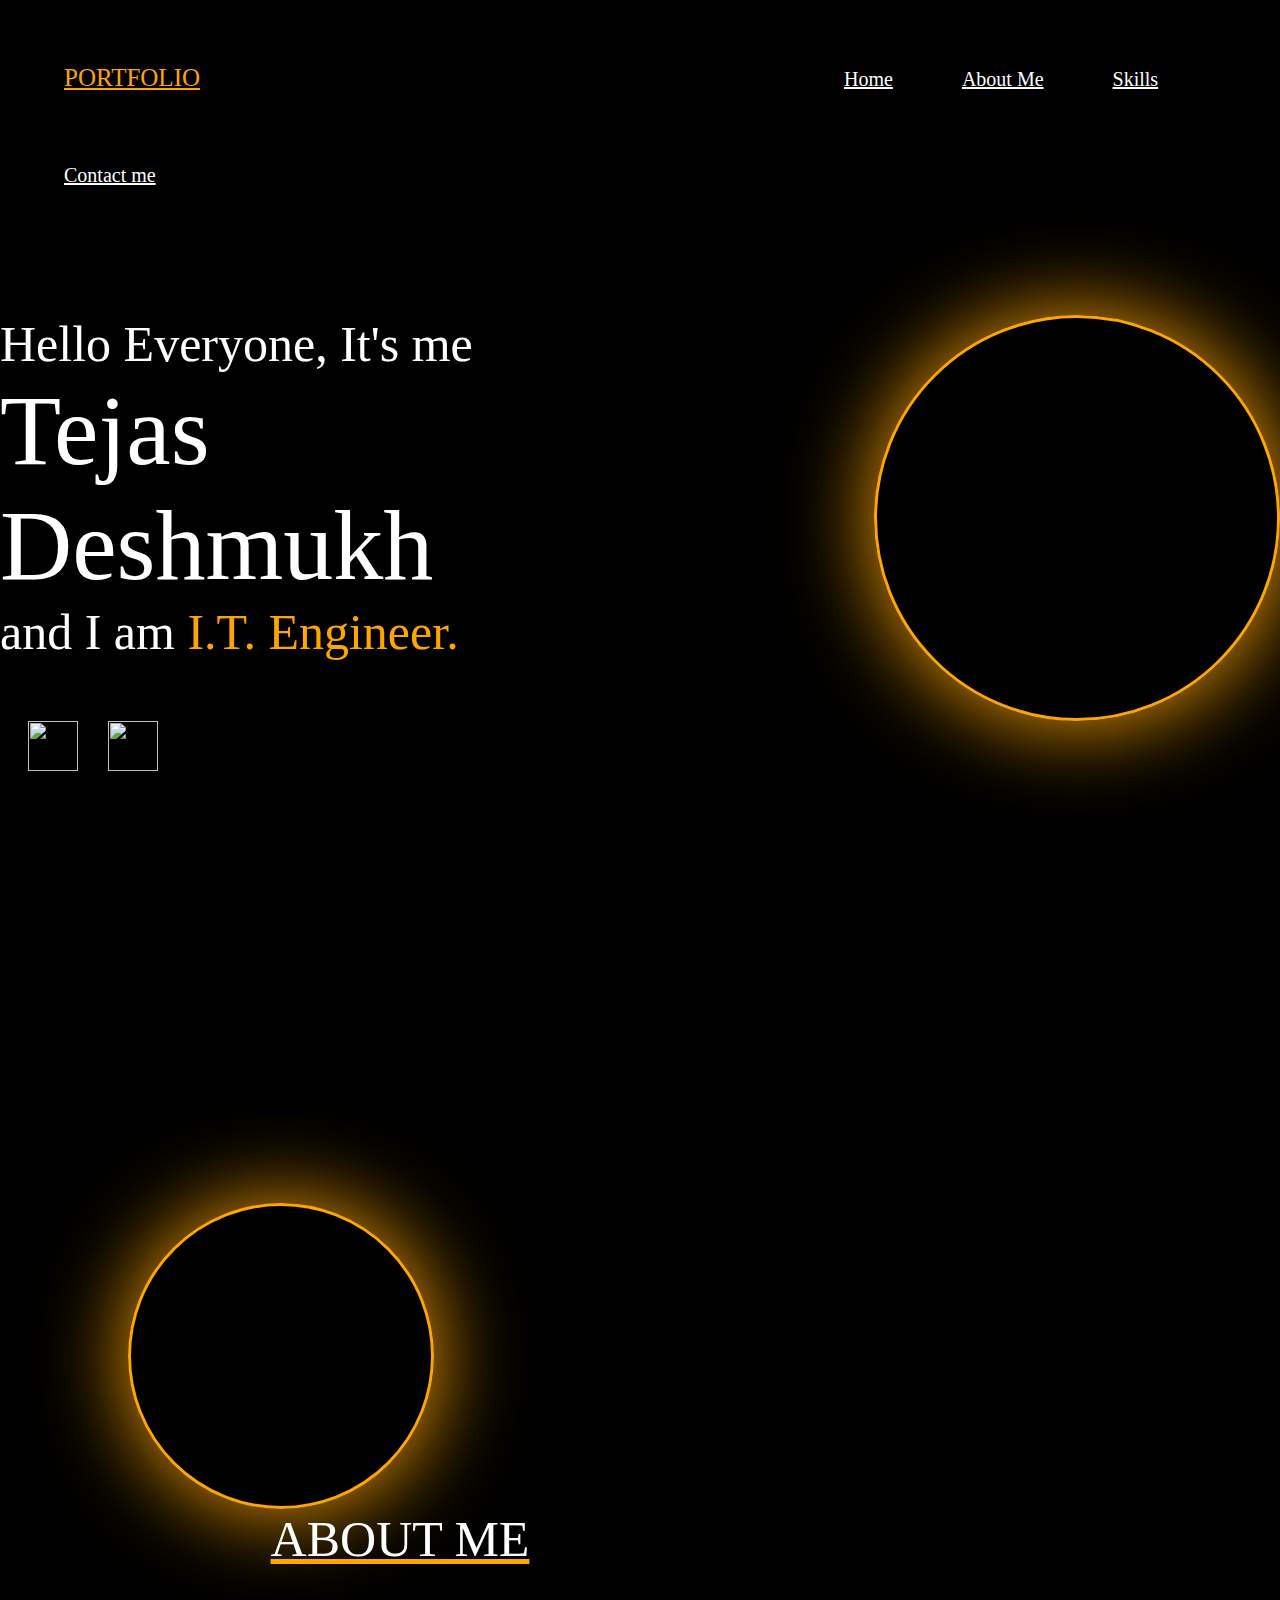
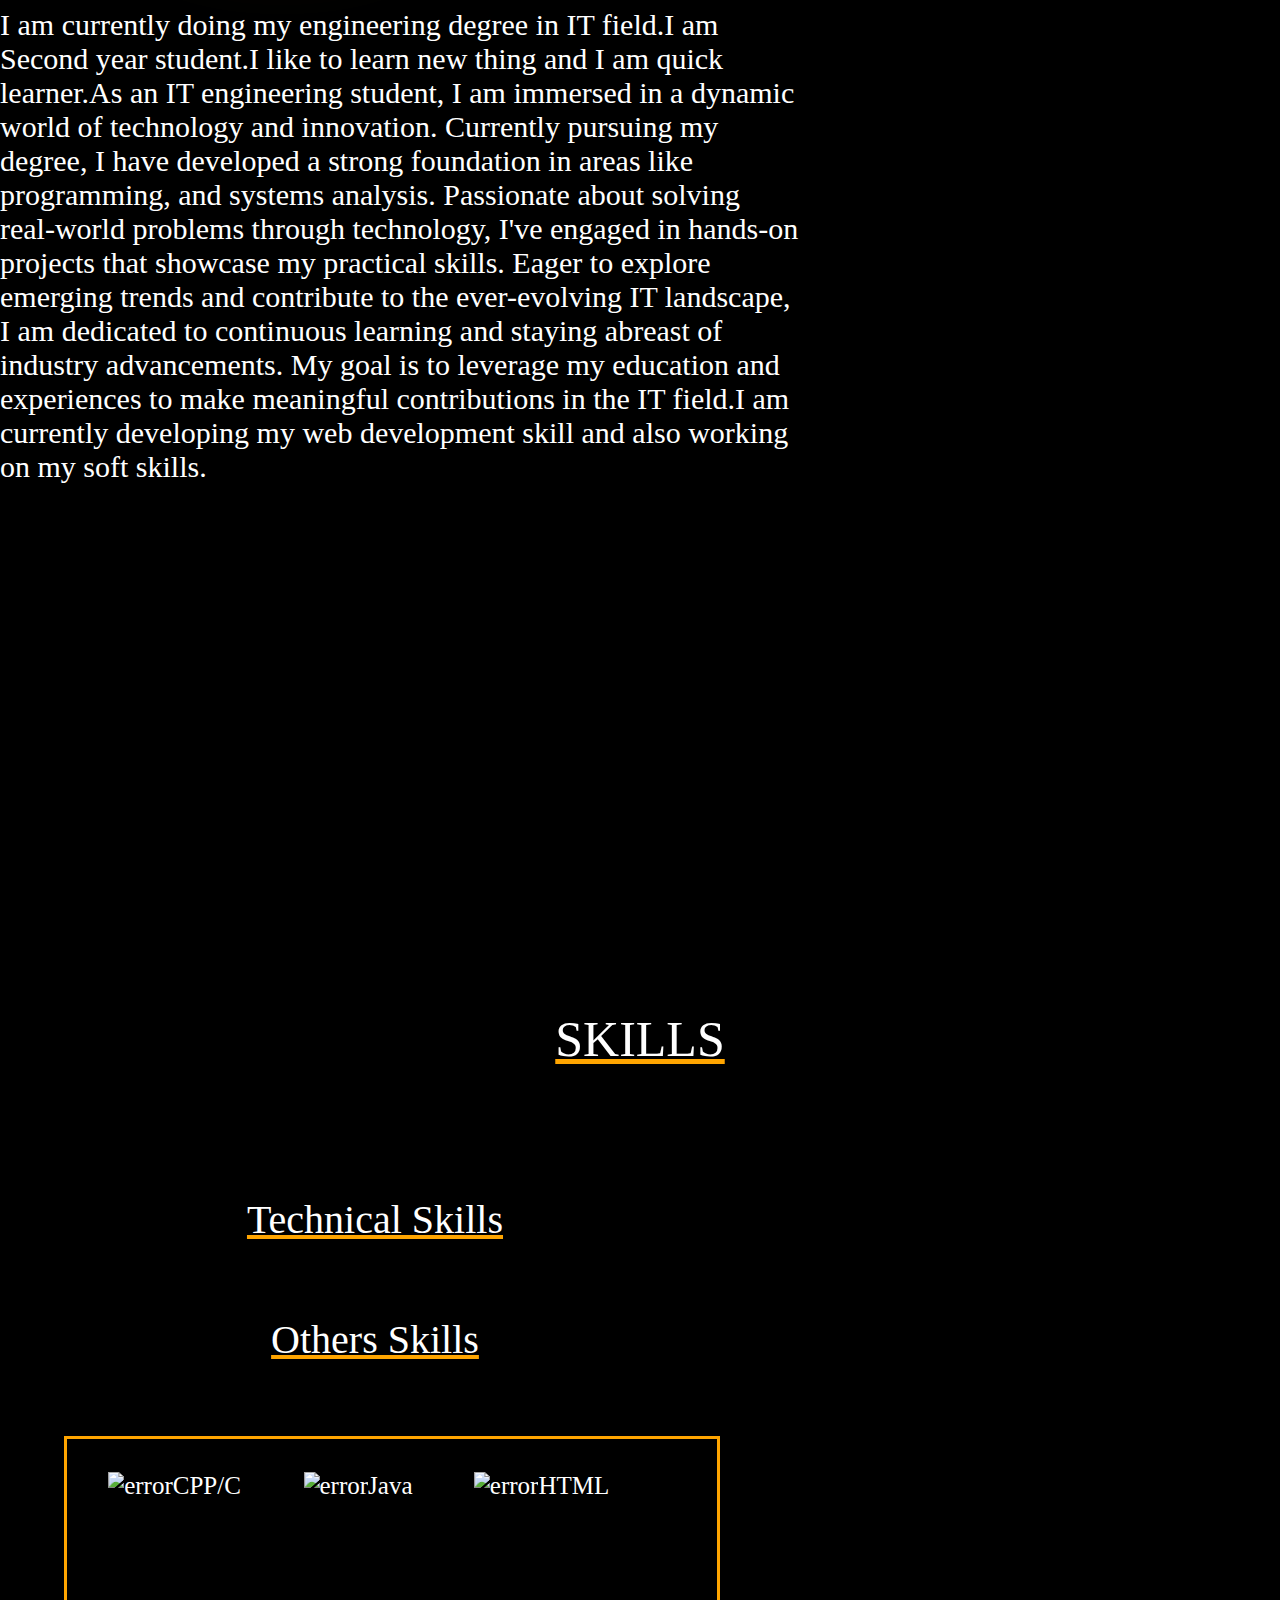
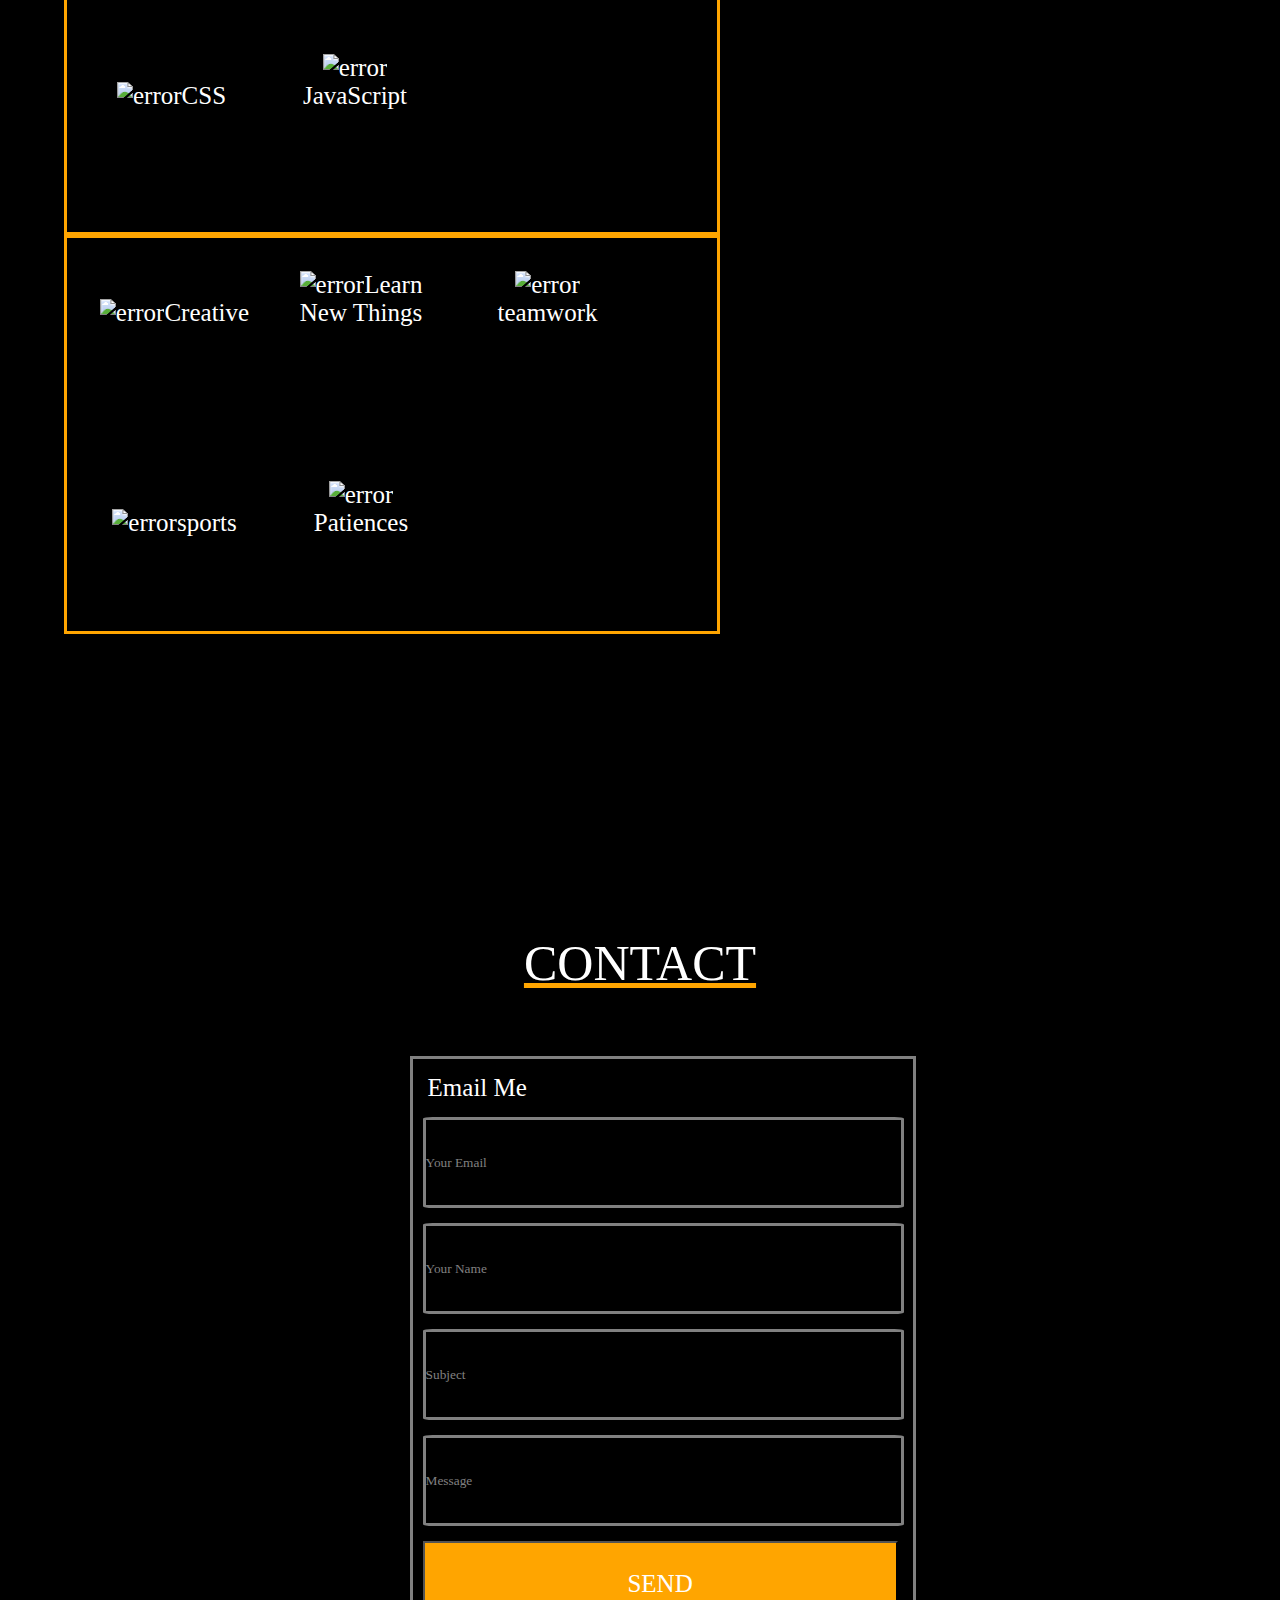
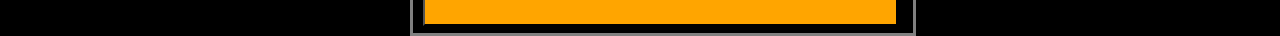
==== portfolio.html @ 9c0ee1cb "first commit" ====
<!DOCTYPE html>
<html lang="en">
<head>
    <meta charset="UTF-8">
    <meta name="viewport" content="width=device-width, initial-scale=1.0">
    <title>Portfolio</title>
    <link rel="stylesheet" href="style.css">
    <link rel="stylesheet" href="https://cdnjs.cloudflare.com/ajax/libs/font-awesome/6.5.1/css/all.min.css" integrity="sha512-DTOQO9RWCH3ppGqcWaEA1BIZOC6xxalwEsw9c2QQeAIftl+Vegovlnee1c9QX4TctnWMn13TZye+giMm8e2LwA==" crossorigin="anonymous" referrerpolicy="no-referrer" />
</head>
<body>
    <header>
    <div id="logo"><i class="fa-solid fa-user"></i>    PORTFOLIO</div>
    
    <nav id="m">
        <a href="home">Home</a>
        <a href="#Aboutme">About Me</a>
        <a href="#skills">Skills</a> 
        <a href="#contactme">Contact me</a>

</nav>
</header>

    <section class="home">
    <div class="main">
        <div class="home1">
            <p class="full">Hello Everyone, It's me</p>
            <p id="n">Tejas Deshmukh</p>
            <p class="full">and I am <span id="work"> I.T. Engineer.</span></p>
        
    </div>
    <div id="circle1"><video autoplay loop muted play-inline class="backvideo"><source src="D:\WhatsApp Video 2024-01-12 at 21.25.34_e3e7b81d.mp4" type="video/mp4"></video></div>
    </div>

    <div id="imag">
        <a href="https://github.com/TejasD6504"><img src="D:\portfolio\githubmain.png" alt="" id="imgit"></a>
    </div>

    <div id="imag">
        <a href="https://www.linkedin.com/in/tejas-deshmukh-24934329a?utm_source=share&utm_campaign=share_via&utm_content=profile&utm_medium=android_app"><img src="D:\portfolio\linkedin.png" alt="" id="imgit"></a>
    </div>

</section>

<section class="Aboutme">
    <div id="circle2"><video autoplay loop muted play-inline class="backvideo2"><source src="D:\WhatsApp Video 2024-01-12 at 21.25.34_e3e7b81d.mp4" type="video/mp4"></video></div> 
    <div class="About">
        <p id="head">ABOUT ME</p>
        <p id="mainwrite">I am currently doing my
            engineering degree in IT field.I
            am Second year student.I like to
            learn new thing and I am
            quick learner.As an IT engineering student, I am immersed in a dynamic world of technology and innovation. Currently pursuing my degree, I have developed a strong foundation in areas like programming, and systems analysis. Passionate about solving real-world problems through technology, I've engaged in hands-on projects that showcase my practical skills. Eager to explore emerging trends and contribute to the ever-evolving IT landscape, I am dedicated to continuous learning and staying abreast of industry advancements. My goal is to leverage my education and experiences to make meaningful contributions in the IT field.I am currently developing my web development skill and also working on my soft skills.
        </p>
    </div>
</section>

<section class="skills">
    <div class="skillsdone">
        <p id="skilled">SKILLS</p>

        <div id="skillstypes">
            <p id="tskill">Technical Skills</p>
            <p id="oskill">Others Skills</p>
               <div class ="fort">
                <div id="cpp">
                    <img src="D:\portfolio\cpp.png" alt="error">CPP/C
                </div>
                <div id="java">
                    <img src="D:\portfolio\java.png" alt="error">Java
                </div>
                <div id="html">
                    <img src="D:\portfolio\html.png" alt="error">HTML
                </div>
                <div id="css">
                    <img src="D:\portfolio\css3.png" alt="error">CSS
                </div>
                <div id="JavaScript">
                    <img src="D:\portfolio\javascript.png" alt="error">JavaScript
                </div>
               </div> 

               <div class ="foro">
                <div class="oneonly">
                    <img src="D:\portfolio\creative.png" alt="error">Creative
                </div>
                <div class="oneonly">
                    <img src="D:\portfolio\learn new things.jpeg" alt="error">Learn New Things
                </div>
                <div class="oneonly">
                    <img src="D:\portfolio\teamwork.png" alt="error">teamwork
                </div>
                <div class="oneonly">
                    <img src="D:\portfolio\sports.png" alt="error">sports
                </div>
                <div class="oneonly">
                    <img src="D:\portfolio\patiences.png" alt="error">Patiences
                </div>
               </div> 
           
        </div>
    </div>
</section>

<section class="contactme">
    <div class="contact">
        <p id="contacted">CONTACT</p>
    </div>

    <div id="email">
        <p id="one">Email Me<i class="fa-thin fa-envelope"></i></p>
        <div class="ema">
        <input type="email" placeholder="Your Email"><br>
    </div>
    <div class="ema">
        <input type="text" placeholder="Your Name" ><br>
    </div>
    <div class="ema">
        <input type="text" placeholder="Subject" ><br>
    </div>
    <div class="ema">
        <input type="text" placeholder="Message" ><br>
    </div>
    <div id="but">
        <button id="button">SEND</button>
    </div>

    
    </div>
</section>

</body>
</html>
---- style.css ----
*{
    padding: 0px;
    margin: 0px; 
    color: white;
    font-family: 'Times New Roman', Times, serif;
}

body{
    background-color: black;
}

#logo{
    height: 100px;
width: 200px;
display: inline-block;
text-align: left;
color: orange;
font-size: 25px;
padding-top: 5%;
padding-left: 5%;
text-decoration: underline;
text-decoration-color: orange;
}
.fa-solid fa-user{
    height: 10px;
    width: 10px;
    display: inline-block;
    margin-left: 5%;
}

#m{
    display:inline;
    margin-left: 40%;
    font-size: 20px;
}

#imgit{
    height: 50px;
    width: 50px;
}
#imag{
    height: 50px;
    width: 50px;
    display: inline-block;
    margin-left: 2%;
}

a{
    margin-left: 5%;
}

p{
    color : white;
    font-family: 'Times New Roman', Times, serif;
}

#text{
    height:60%;
    width:60%;
    display:inline-block;
    margin-right: 200px ;
}

#circle1
{
margin-top: 10%;
    height: 400px;
    width: 400px;
    display:inline-block;
    border-radius: 50%;
    border-style: solid;
    border-color: orange;
    box-shadow: 1px 1px 90px orange;
}

.backvideo{
    height: 400px;
    width: 400px;
    display:inline-block;
    border-radius: 50%;
}

.main{
    display: flex;
}
.home1{
    margin-top: 10%;
    height: 50%;
    width: 50%;
    display: inline-block;
margin-right: 20%;
}

#n{
    font-size: 100px;
}

.full{
    font-size: 50px;
}
#work{
    color: orange
}

.Aboutme{
    margin-top: 300px;
}
.About{
display: inline-block;
    height: 800px;
    width:800px;
}
#head{
    color:white;
    font-size: 50px;
   text-decoration: underline;
   text-decoration-color: orange;
    text-align: center;
    
}
#circle2
{
margin-top: 10%;
margin-left: 10%;
margin-right: 10%;
    height: 300px;
    width: 300px;
    display:inline-block;
    border-radius: 50%;
    border-style: solid;
    border-color: orange;
    box-shadow: 1px 1px 90px orange;
}
.backvideo2{
    height: 300px;
    width: 300px;
    display:inline-block;
    border-radius: 50%;
}


#mainwrite{
    margin-top: 5%;
    color:white;
    font-size: 30px;
}

.skills{
    margin-top: 300px;
}
#skilled{
    color:white;
    font-size: 50px;
   text-decoration: underline;
   text-decoration-color: orange;
    text-align: center;
}

#topic{

    margin-top: 5%;
    color:white;
    font-size: 30px;
}


.dashhh{
    margin-top: 1%;
    height: 1px;
    width: 200px;
    border: solid;
    border-color: orange;
}

.fa-brands fa-js{
font-weight: 500px;
}

#html{
    border: solid;
    border-radius: 20%;
    border-color: orange;
}

#skillstypes{
    display: block;
    margin-top: 10%;
}

#tskill
{
    text-align: center;
    height: 120px;
    width: 750px;
    display: inline-block;
    color:white;
    text-decoration: underline ;
    text-decoration-color: orange;
    font-size: 40px;
    
}

#oskill
{
    text-align: center;
    height: 120px;
    width: 750px;
    display: inline-block;
    color:white;
    text-decoration: underline ;
    text-decoration-color: orange;
    font-size: 40px;
}

img{
    height: 100px;
    width: 100px;
}

.fort{
    margin-left: 5%;
    height: 393px;
    width: 650px;
    display: inline-block;
    border: solid;
    border-color: orange;
}
#cpp
{
    margin-left: 5%;
    margin-top: 5%;
    height:150px;
    width: 150px;
    font-size: 25px;
    display: inline-block;
    text-align: center;
}
#java
{
    margin-left: 5%;
    margin-top: 5%;
    height:150px;
    width: 144px;
    font-size: 25px;
    display: inline-block;
    text-align: center;
}
#html
{
    margin-left: 5%;
    margin-top: 5%;
    height:150px;
    width: 150px;
    font-size: 25px;
    display: inline-block;
    text-align: center;
    border: none;
}
#css
{
    margin-left: 5%;
    margin-top: 5%;
    height:150px;
    width: 144px;
    font-size: 25px;
    display: inline-block;
    text-align: center;
}
#JavaScript
{
    margin-left: 5%;
    margin-top: 5%;
    height:150px;
    width: 150px;
    font-size: 25px;
    display: inline-block;
    text-align: center;
}

.foro{
    margin-left: 5%;
    height: 393px;
    width: 650px;
    display: inline-block;
    border: solid;
    border-color: orange;
}

.oneonly
{
    margin-left: 5%;
    margin-top: 5%;
    height:150px;
    width: 150px;
    font-size: 25px;
    display: inline-block;
    text-align: center;
}

.contactme{
    margin-top: 300px;
}

#contacted{
    color:white;
    font-size: 50px;
   text-decoration: underline;
   text-decoration-color: orange;
    text-align: center;
}

#email{
    margin-top: 5%;
    margin-left: 32%;
    height:574px;
    width: 500px;
    border:solid gray;
}

#one{
    margin-top: 3%;
    margin-left: 3%;
    color:white;
    font-size: 25px;
}

.ema{
  
    background-color: black;
   
}

input::placeholder{
    margin-left: 12%;
    color: grey;

}
input{
    margin-left: 2%;
    margin-top: 3%;
    height: 85px;
    width: 475px;
    background-color: black;
    border:solid grey;
    border-radius: 2%;
   
   
}

#button{
    margin-top: 3%;
    margin-left: 2%;
    height: 85px;
    width: 475px;
    background-color: orange;
    color: white;
   text-align: center;
   font-size: 25px;
}

button:hover{
    box-shadow: 0 0 5px orange,0 0 25px orange,0 0 100px orange,0 0 200px orange;
}
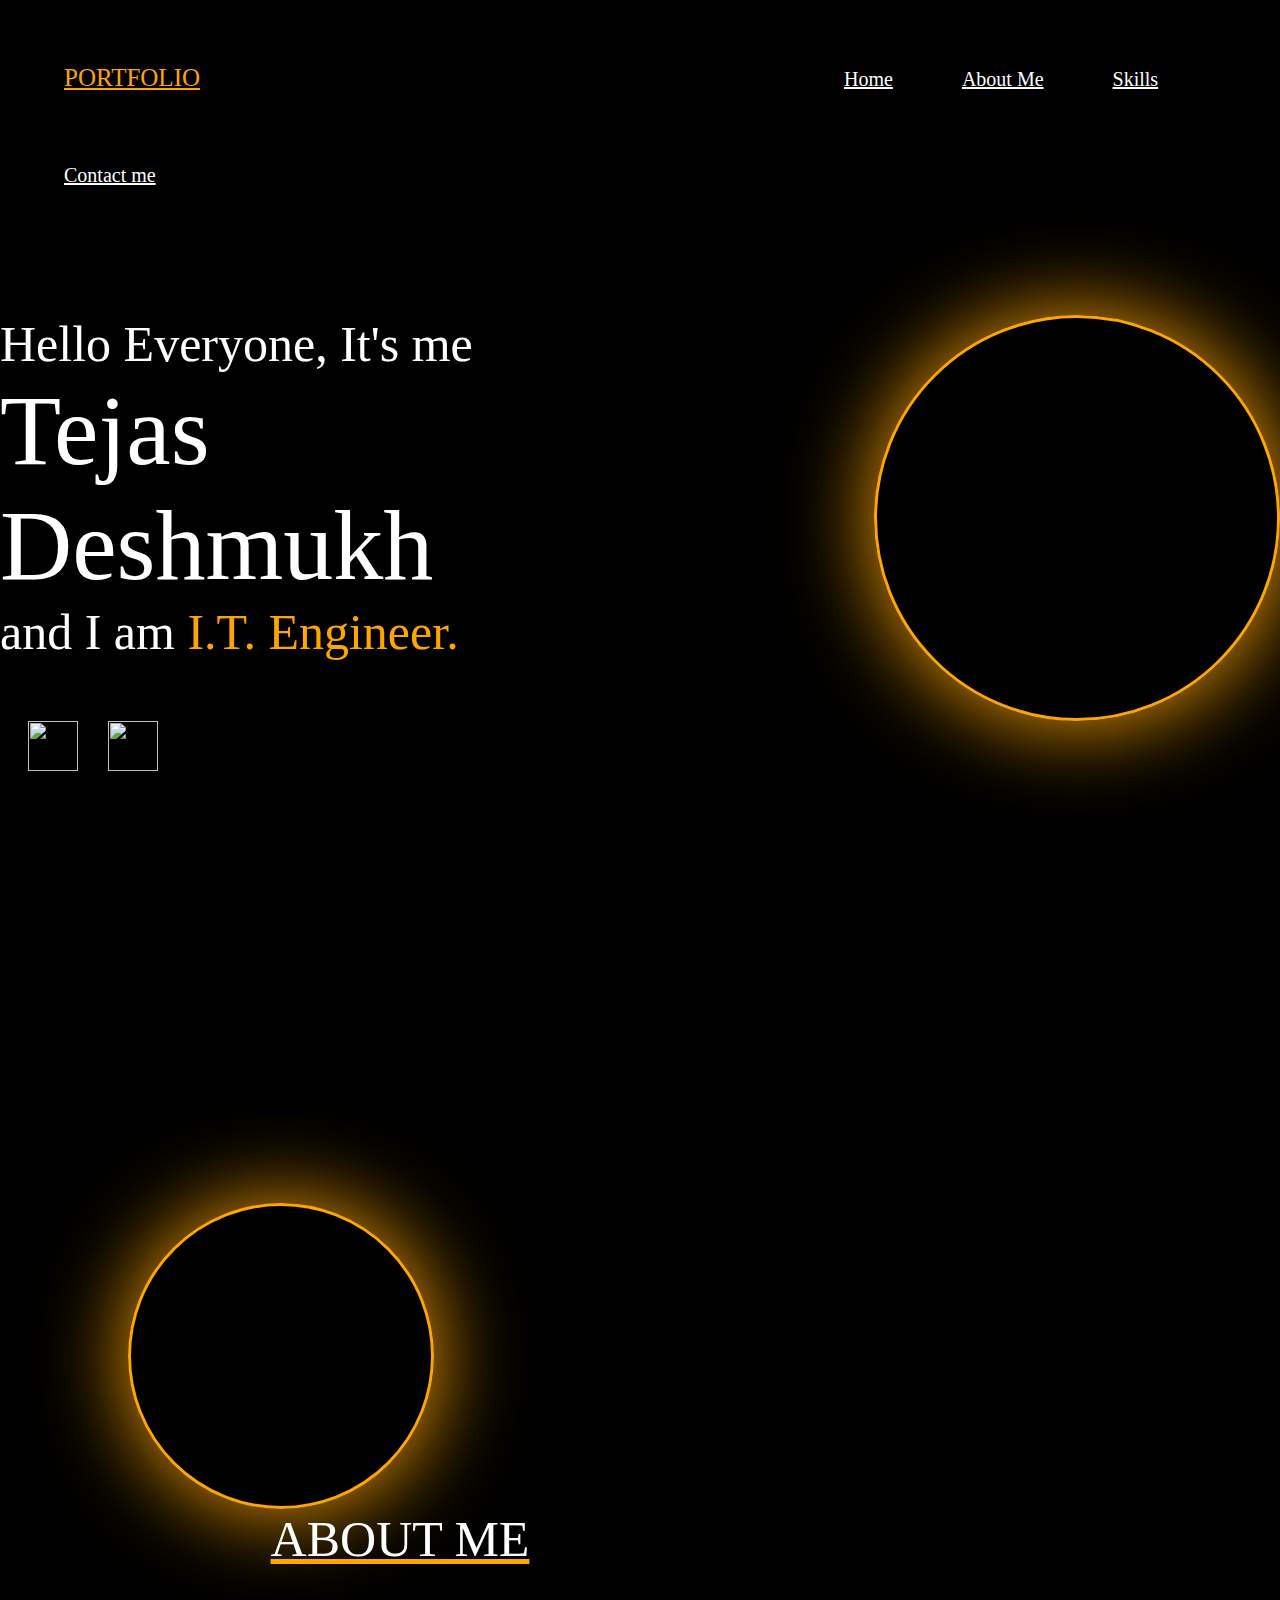
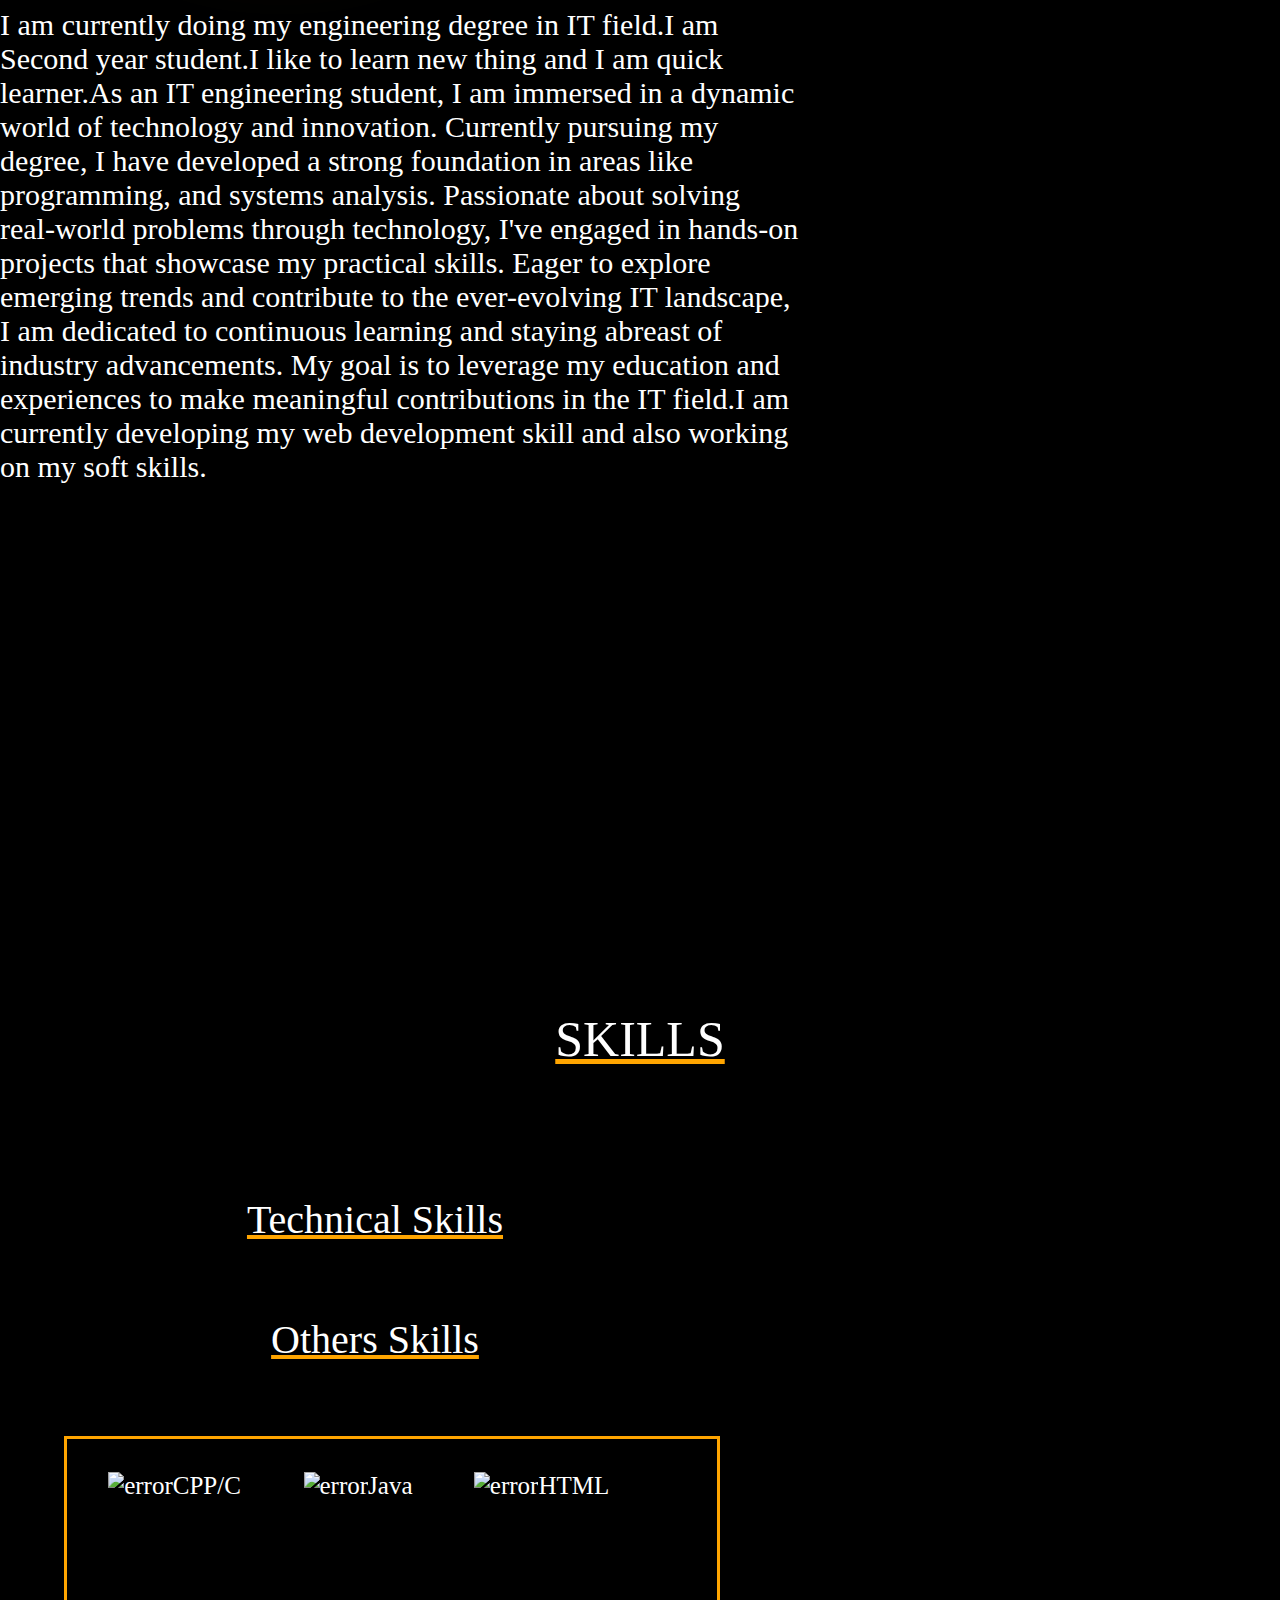
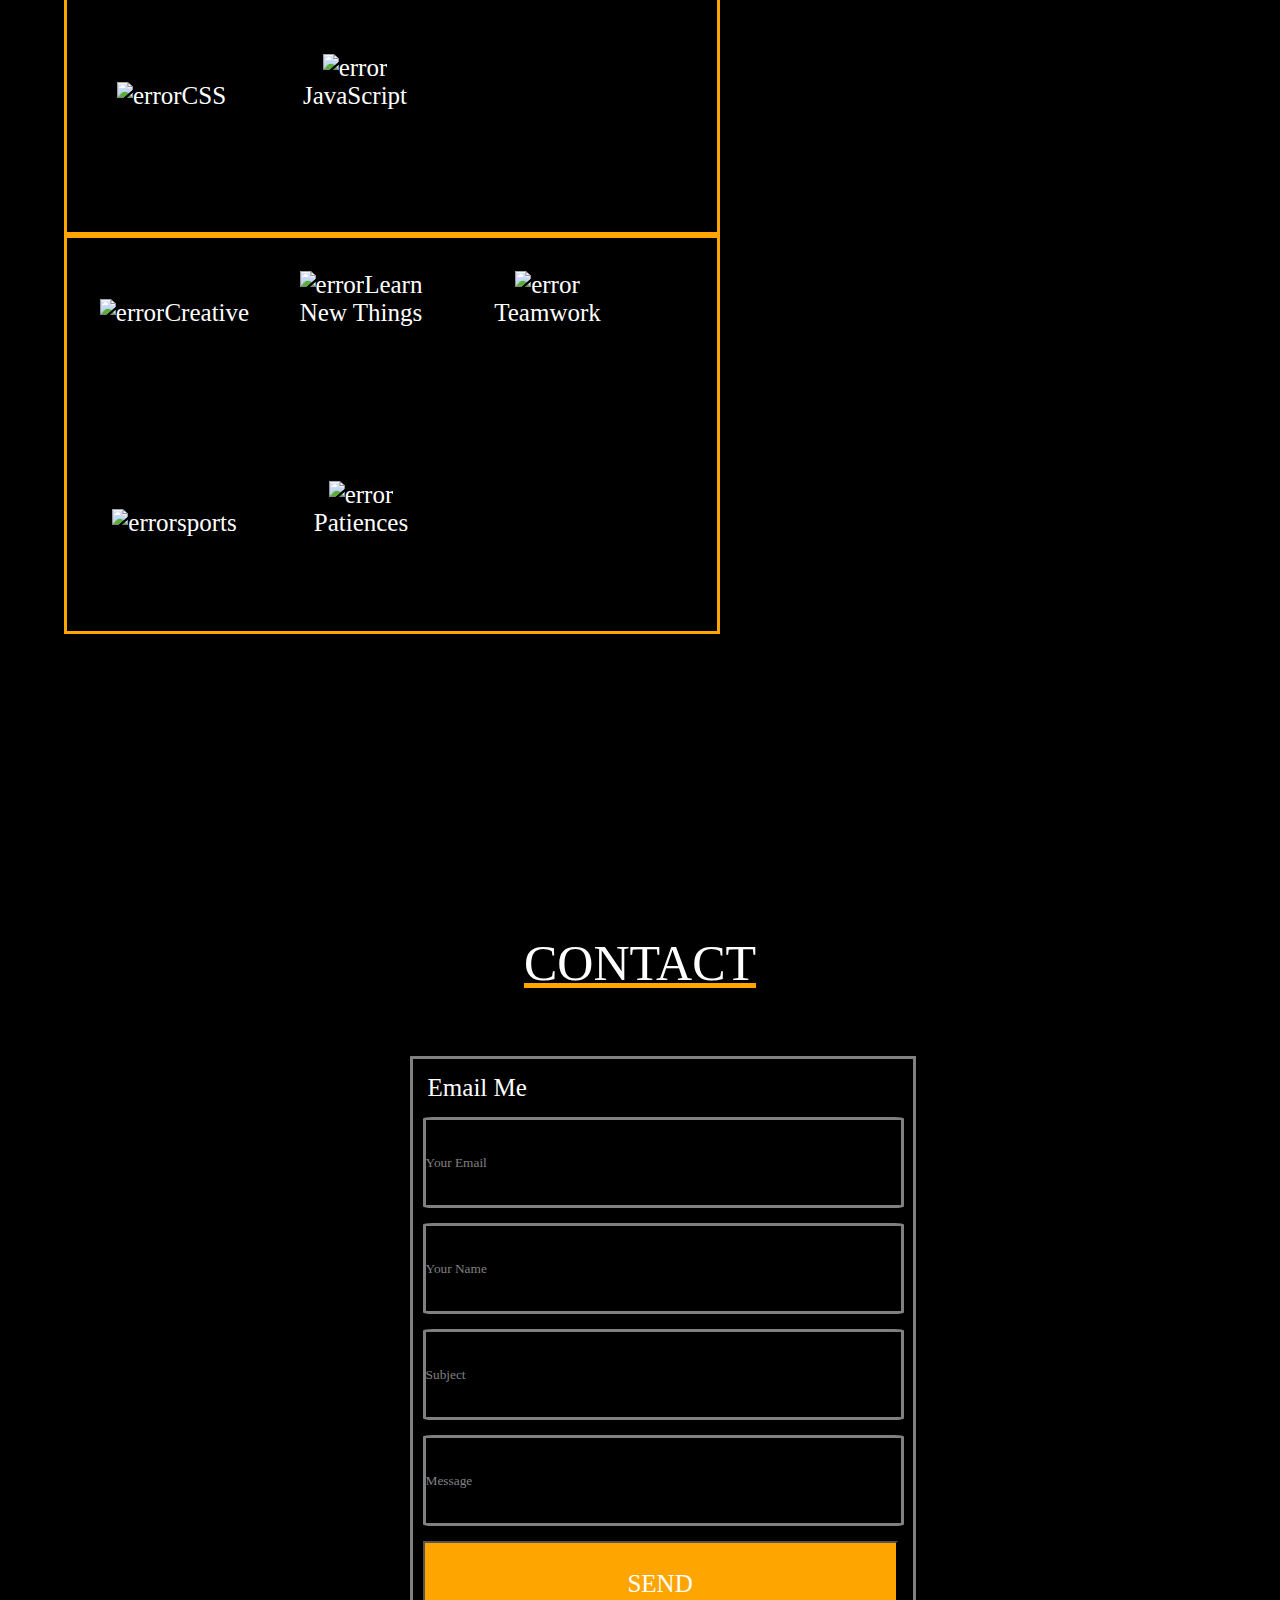
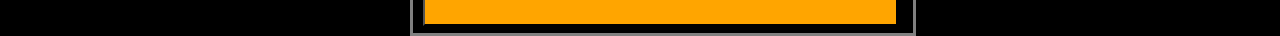
==== commit a4e57af9: "update" ====
--- a/portfolio.html
+++ b/portfolio.html
@@ -32,11 +32,11 @@
     </div>
 
     <div id="imag">
-        <a href="https://github.com/TejasD6504"><img src="D:\portfolio\githubmain.png" alt="" id="imgit"></a>
+        <a href="https://github.com/TejasD6504"><img src="C:\portfolio\githubmain.webp" alt="" id="imgit"></a>
     </div>
 
     <div id="imag">
-        <a href="https://www.linkedin.com/in/tejas-deshmukh-24934329a?utm_source=share&utm_campaign=share_via&utm_content=profile&utm_medium=android_app"><img src="D:\portfolio\linkedin.png" alt="" id="imgit"></a>
+        <a href="https://www.linkedin.com/in/tejas-deshmukh-24934329a?utm_source=share&utm_campaign=share_via&utm_content=profile&utm_medium=android_app"><img src="C:\portfolio\linkedin.webp" alt="" id="imgit"></a>
     </div>
 
 </section>
@@ -63,37 +63,37 @@
             <p id="oskill">Others Skills</p>
                <div class ="fort">
                 <div id="cpp">
-                    <img src="D:\portfolio\cpp.png" alt="error">CPP/C
+                    <img src="C:\portfolio\cpp.webp" alt="error">CPP/C
                 </div>
                 <div id="java">
-                    <img src="D:\portfolio\java.png" alt="error">Java
+                    <img src="C:\portfolio\java.webp" alt="error">Java
                 </div>
                 <div id="html">
-                    <img src="D:\portfolio\html.png" alt="error">HTML
+                    <img src="C:\portfolio\html.webp" alt="error">HTML
                 </div>
                 <div id="css">
-                    <img src="D:\portfolio\css3.png" alt="error">CSS
+                    <img src="C:\portfolio\css3.webp" alt="error">CSS
                 </div>
                 <div id="JavaScript">
-                    <img src="D:\portfolio\javascript.png" alt="error">JavaScript
+                    <img src="C:\portfolio\javascript.webp" alt="error">JavaScript
                 </div>
                </div> 
 
                <div class ="foro">
                 <div class="oneonly">
-                    <img src="D:\portfolio\creative.png" alt="error">Creative
+                    <img src="C:\portfolio\creative.webp" alt="error">Creative
                 </div>
                 <div class="oneonly">
-                    <img src="D:\portfolio\learn new things.jpeg" alt="error">Learn New Things
+                    <img src="C:\portfolio\learn new things.webp" alt="error">Learn New Things
                 </div>
                 <div class="oneonly">
-                    <img src="D:\portfolio\teamwork.png" alt="error">teamwork
+                    <img src="C:\portfolio\teamwork.webp" alt="error">Teamwork
                 </div>
                 <div class="oneonly">
-                    <img src="D:\portfolio\sports.png" alt="error">sports
+                    <img src="C:\portfolio\sports.webp" alt="error">sports
                 </div>
                 <div class="oneonly">
-                    <img src="D:\portfolio\patiences.png" alt="error">Patiences
+                    <img src="C:\portfolio\patiences.webp" alt="error">Patiences
                 </div>
                </div> 
            
